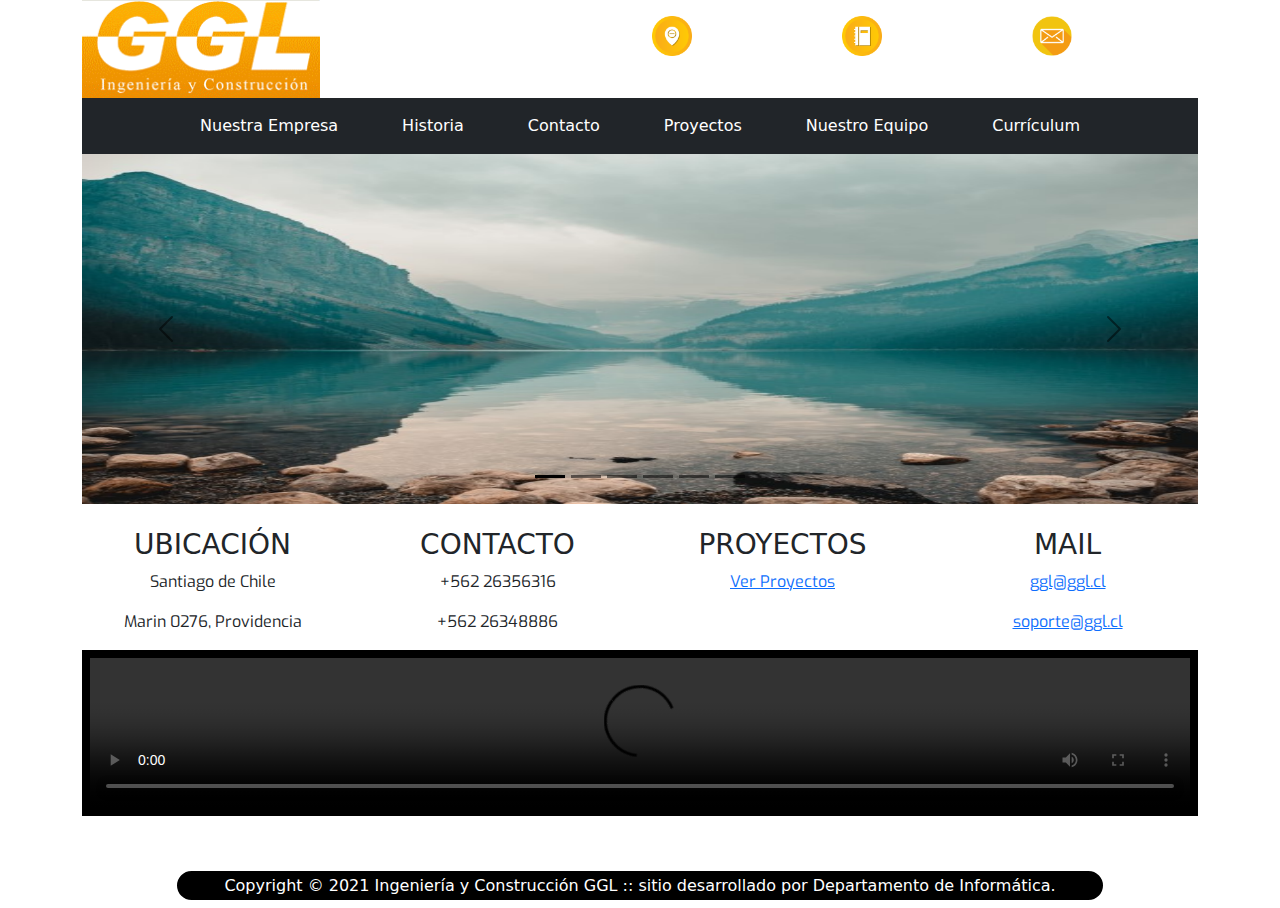
==== index.html @ 4b029223 "agregando video" ====
<!DOCTYPE html>
<html lang="en">
<head>
    <meta charset="UTF-8">
    <meta name="viewport" content="width=device-width, initial-scale=1.0">
    <title>GGL</title>
    
    <link rel="shortcut icon" type="image/x-icon" href="images/favicon.ico">
    <link rel="stylesheet" href="css/bootstrap.min.css">
    <link rel="stylesheet" href="css/style.css">
    <link rel="preconnect" href="https://fonts.gstatic.com">
    <link href="https://fonts.googleapis.com/css2?family=Exo:wght@300&display=swap" rel="stylesheet">

</head>
<body>


<div class="container-md">
    <div class="row">
        
            <div class="col-md-6">
                <a href="index.html"><img src="images/ggl.gif" alt="logo" height="98"></a>
            </div>

            <div class="col-3 col-sm-3 col-md-2">
                <figure class="figure my-3">
                    <a href="https://goo.gl/maps/pduAFZhbrgpneGsy5"><img src="images/address.png" alt="search" height="40"></a>
                </figure>
            </div>
            

            <div class="col-3 col-sm-3 col-md-2">
                <figure class="figure my-3">
                    <a href="Contacto.html#phone0"><img src="images/phone.png" alt="phone" height="40"></a>
                </figure>
            </div>
    
            <div class="col-3 col-sm-3 col-md-2">
                <figure class="figure my-3">
                <a href="mailto:ggl@ggl.cl"><img src="images/mail.png" alt="mail" height="40"></a>
                </figure>
            </div>
    
    </div>
</div>


<div class="container-md">
    <nav class="navbar navbar-expand-md navbar-dark bg-dark">
        <button class="navbar-toggler" type="button" data-bs-toggle="collapse" data-bs-target="#navbarTogglerDemo03" aria-controls="navbarTogglerDemo03" aria-expanded="false" aria-label="Toggle navigation">
            <span class="navbar-toggler-icon"></span>
        </button>
        <div class="collapse navbar-collapse" id="navbarTogglerDemo03">

            <ul class="navbar-nav mx-auto">

                <li class="nav-item mx-2 mx-sm-2 mx-md-2 mx-lg-4 mx-xl-4">
                    <a class="nav-link active" href="NuestraEmpresa.html">Nuestra Empresa</a>
                </li>

                <li class="nav-item mx-2 mx-sm-2 mx-md-2 mx-lg-4 mx-xl-4">
                    <a class="nav-link active" href="Historia.html">Historia</a>
                </li>

                <li class="nav-item mx-2 mx-sm-2 mx-md-2 mx-lg-4 mx-xl-4">
                    <a class="nav-link active" href="Contacto.html">Contacto</a>
                </li>

                <li class="nav-item mx-2 mx-sm-2 mx-md-2 mx-lg-4 mx-xl-4">
                    <a class="nav-link active" href="Proyectos.html">Proyectos</a>
                </li>

                <li class="nav-item mx-2 mx-sm-2 mx-md-2 mx-lg-4 mx-xl-4">
                    <a class="nav-link active" href="NuestroEquipo.html">Nuestro Equipo</a>
                </li>

                <li class="nav-item mx-2 mx-sm-2 mx-md-2 mx-lg-4 mx-xl-4">
                    <a class="nav-link active" href="Curriculum.html">Currículum</a>
                </li>

            </ul>

        </div>
    </nav>
</div>    


<div class="container-md">

    <div id="carouselExampleDark" class="carousel carousel-dark slide" data-bs-ride="carousel">
        <ol class="carousel-indicators">
            <li data-bs-target="#carouselExampleDark" data-bs-slide-to="0" class="active"></li>
            <li data-bs-target="#carouselExampleDark" data-bs-slide-to="1"></li>
            <li data-bs-target="#carouselExampleDark" data-bs-slide-to="2"></li>
            <li data-bs-target="#carouselExampleDark" data-bs-slide-to="4"></li>
            <li data-bs-target="#carouselExampleDark" data-bs-slide-to="5"></li>
            <li data-bs-target="#carouselExampleDark" data-bs-slide-to="6"></li>
        </ol>
        <div class="carousel-inner">
            <div class="carousel-item active" data-bs-interval="2000">
                <!-- <img src="Educacional/Educacional1.jpg" class="d-block w-100" height="400" alt="..."> -->
                <img src="images/1-marlon-martinez(1).jpg" width="100%" height="350" alt="...">
            </div>
    
            <div class="carousel-item" data-bs-interval="2000">
                <img src="images/2-pok-rie(1).jpg" width="100%"  height="350" alt="...">
            </div>
    
            <div class="carousel-item" data-bs-interval="2000">
                <img src="images/3pexels-martin-damboldt-(1).jpg" width="100%" height="350" alt="...">
            </div>
    
            <div class="carousel-item" data-bs-interval="2000">
                <img src="images/4pexels-james-wheeler(1).jpg" width="100%" height="350" alt="...">
            </div>

            <div class="carousel-item" data-bs-interval="2000">
                <img src="images/5pexels-ian-turnell(1).jpg" width="100%" height="350" alt="...">
            </div>

            <div class="carousel-item" data-bs-interval="2000">
                <img src="images/6pexels-pixabay(1).jpg" width="100%" height="350" alt="...">
            </div>

        </div>
    
        <a class="carousel-control-prev" href="#carouselExampleDark" role="button" data-bs-slide="prev">
            <span class="carousel-control-prev-icon" aria-hidden="true"></span>
            <!-- <span class="visually-hidden">Previous</span> -->
        </a>
        <a class="carousel-control-next" href="#carouselExampleDark" role="button" data-bs-slide="next">
            <span class="carousel-control-next-icon" aria-hidden="true"></span>
            <!-- <span class="visually-hidden">Next</span> -->
        </a>
    </div>
    
</div>

<br>




<div class="container-md">
    <div class="row">
        
        <div class="col-md-3">
            <h3>UBICACIÓN</h3>
            <p>Santiago de Chile</p>
            <p>Marin 0276, Providencia</p>
        </div>

        <div class="col-md-3">
            <h3>CONTACTO</h3>
            <p>+562 26356316</p>
            <p>+562 26348886</p>
        </div>    

        <div class="col-md-3">
            <h3>PROYECTOS</h3>
            <a href="Proyectos.html"><p>Ver Proyectos</p></a>
        </div>

        <div class="col-md-3">
            <h3>MAIL</h3>
            <p><a href="mailto:ggl@ggl.cl?Subject=Interesado%20en%20sus%20servicios">ggl@ggl.cl</a></p>
            <p><a href="mailto:soporte@ggl.cl?Subject=Interesado%20en%20sus%20servicios">soporte@ggl.cl</a></p>
        </div>

    </div>
</div>


<div class="container-md">
<div class="ratio-16x9">
    <!-- insersión desde youtube -->
    <!-- <iframe width="100%" height="400" src="https://www.youtube.com/embed/Ow6WfDL_cuk" frameborder="0" allow="accelerometer; autoplay; clipboard-write; encrypted-media; gyroscope; picture-in-picture" allowfullscreen autoplay></iframe> -->
    <video src="movies/dronLiviano.mp4" width="100%" autoplay controls loop></video>
</div>
</div>



<div class="container-md">
    <div class="row">

        <div class="col-md-1">

        </div>

        <div class="col-md-10">
        <br><br><h6>Copyright © 2021 Ingeniería y Construcción GGL :: sitio desarrollado por Departamento de Informática.</h6>
        </div>

        <div class="col-md-1">
            
        </div>

    </div>
    
</div>

    <script src="js_bootstrap_bundle_with_popper/bootstrap.bundle.min.js"></script>
</body>
</html>
---- css/style.css ----
/* .nav-link{
    padding-top: 1em;
    margin-left: 0.3cm;
    line-height: 0.3cm;
    
} */


h3{
    text-align: center;
    
}
p{
    text-align: center;
    font-family: 'Exo', sans-serif;
}

h6{
    border: solid 5px black;
    text-align: center;
    color: white;
    background-color: black;
    border-radius: 1.5em;
}

video{
    border: 0.5em solid black;
}
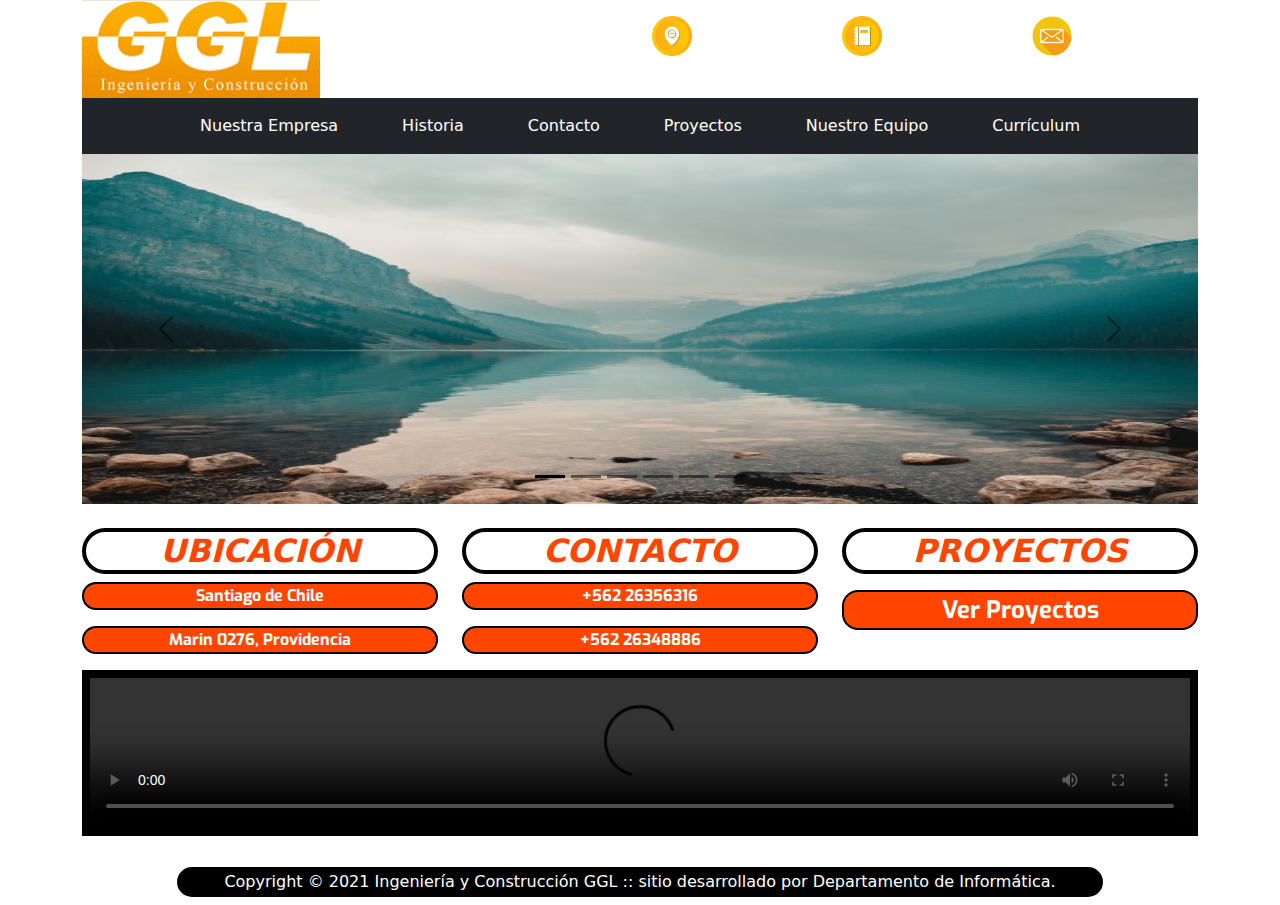
==== commit b1518d3e: "arreglando index" ====
--- a/index.html
+++ b/index.html
@@ -37,7 +37,7 @@
     
             <div class="col-3 col-sm-3 col-md-2">
                 <figure class="figure my-3">
-                <a href="mailto:ggl@ggl.cl"><img src="images/mail.png" alt="mail" height="40"></a>
+                <a href="mailto:soporte@ggl.cl"><img src="images/mail.png" alt="mail" height="40"></a>
                 </figure>
             </div>
     
@@ -144,28 +144,23 @@
 <div class="container-md">
     <div class="row">
         
-        <div class="col-md-3">
+        <div class="col-md-4">
             <h3>UBICACIÓN</h3>
             <p>Santiago de Chile</p>
             <p>Marin 0276, Providencia</p>
         </div>
 
-        <div class="col-md-3">
+        <div class="col-md-4">
             <h3>CONTACTO</h3>
             <p>+562 26356316</p>
             <p>+562 26348886</p>
         </div>    
 
-        <div class="col-md-3">
-            <h3>PROYECTOS</h3>
-            <a href="Proyectos.html"><p>Ver Proyectos</p></a>
-        </div>
-
-        <div class="col-md-3">
-            <h3>MAIL</h3>
-            <p><a href="mailto:ggl@ggl.cl?Subject=Interesado%20en%20sus%20servicios">ggl@ggl.cl</a></p>
-            <p><a href="mailto:soporte@ggl.cl?Subject=Interesado%20en%20sus%20servicios">soporte@ggl.cl</a></p>
-        </div>
+        <div class="col-md-4">
+            <h3 id="margen">PROYECTOS</h3>
+            <p><a href="Proyectos.html">Ver Proyectos</a></p>
+        </div>
+
 
     </div>
 </div>
@@ -175,7 +170,8 @@
 <div class="ratio-16x9">
     <!-- insersión desde youtube -->
     <!-- <iframe width="100%" height="400" src="https://www.youtube.com/embed/Ow6WfDL_cuk" frameborder="0" allow="accelerometer; autoplay; clipboard-write; encrypted-media; gyroscope; picture-in-picture" allowfullscreen autoplay></iframe> -->
-    <video src="movies/dronLiviano.mp4" width="100%" autoplay controls loop></video>
+    <video src="movies/dronLiviano.mp4" width="100%" controls></video>
+    <!-- <video src="movies/dronLiviano.mp4" width="100%" autoplay controls loop></video> -->
 </div>
 </div>
 
@@ -189,7 +185,7 @@
         </div>
 
         <div class="col-md-10">
-        <br><br><h6>Copyright © 2021 Ingeniería y Construcción GGL :: sitio desarrollado por Departamento de Informática.</h6>
+        <br><h6>Copyright © 2021 Ingeniería y Construcción GGL :: sitio desarrollado por Departamento de Informática.</h6>
         </div>
 
         <div class="col-md-1">
--- a/css/style.css
+++ b/css/style.css
@@ -8,12 +8,33 @@
 
 h3{
     text-align: center;
-    
+    font-weight: bold;
+    border: 4px solid black;
+    border-radius: 1em;
+    color: orangered;
+    font-size: 2em;
+    font-style: italic;
 }
+
 p{
     text-align: center;
     font-family: 'Exo', sans-serif;
+    border: 2px solid black;
+    background-color: orangered;
+    color: white;
+    border-radius: 1em;
+    font-size: 1em;
+    font-weight: bold;
 }
+
+p a{
+    text-decoration: none;
+    color: white;
+    font-size: 1em;
+    justify-content: center;
+    font-size: 1.5em;
+}
+
 
 h6{
     border: solid 5px black;
@@ -25,4 +46,8 @@
 
 video{
     border: 0.5em solid black;
+}
+
+#margen{
+    margin-bottom: .5em;
 }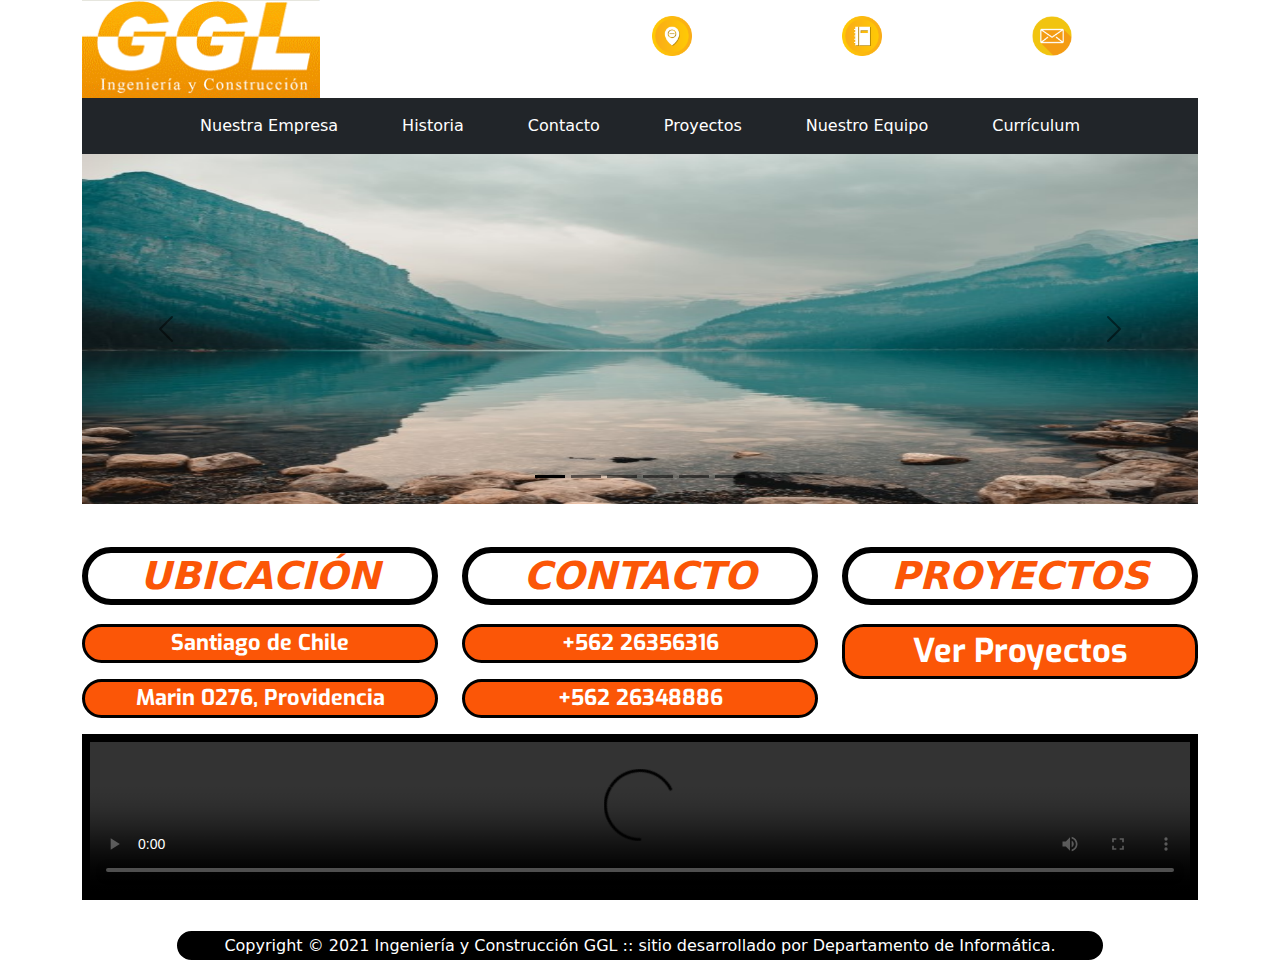
==== commit a71d476e: "contenedores centrados" ====
--- a/index.html
+++ b/index.html
@@ -144,19 +144,19 @@
 <div class="container-md">
     <div class="row">
         
-        <div class="col-md-4">
+        <div class="col-9 mx-auto col-md-4">
             <h3>UBICACIÓN</h3>
             <p>Santiago de Chile</p>
             <p>Marin 0276, Providencia</p>
         </div>
 
-        <div class="col-md-4">
+        <div class="col-9 mx-auto col-md-4">
             <h3>CONTACTO</h3>
             <p>+562 26356316</p>
             <p>+562 26348886</p>
         </div>    
 
-        <div class="col-md-4">
+        <div class="col-9 mx-auto col-md-4">
             <h3 id="margen">PROYECTOS</h3>
             <p><a href="Proyectos.html">Ver Proyectos</a></p>
         </div>
--- a/css/style.css
+++ b/css/style.css
@@ -9,21 +9,23 @@
 h3{
     text-align: center;
     font-weight: bold;
-    border: 4px solid black;
+    border: 6px solid black;
     border-radius: 1em;
-    color: orangered;
-    font-size: 2em;
+    color: #fb5607;
+    font-size: 3vw;
+    font-weight: bold;
     font-style: italic;
+    margin: .5em 0 .5em 0;
 }
 
 p{
     text-align: center;
     font-family: 'Exo', sans-serif;
-    border: 2px solid black;
-    background-color: orangered;
+    border: 3px solid black;
+    background-color: #fb5607;
     color: white;
     border-radius: 1em;
-    font-size: 1em;
+    font-size: 1.7vw;
     font-weight: bold;
 }
 
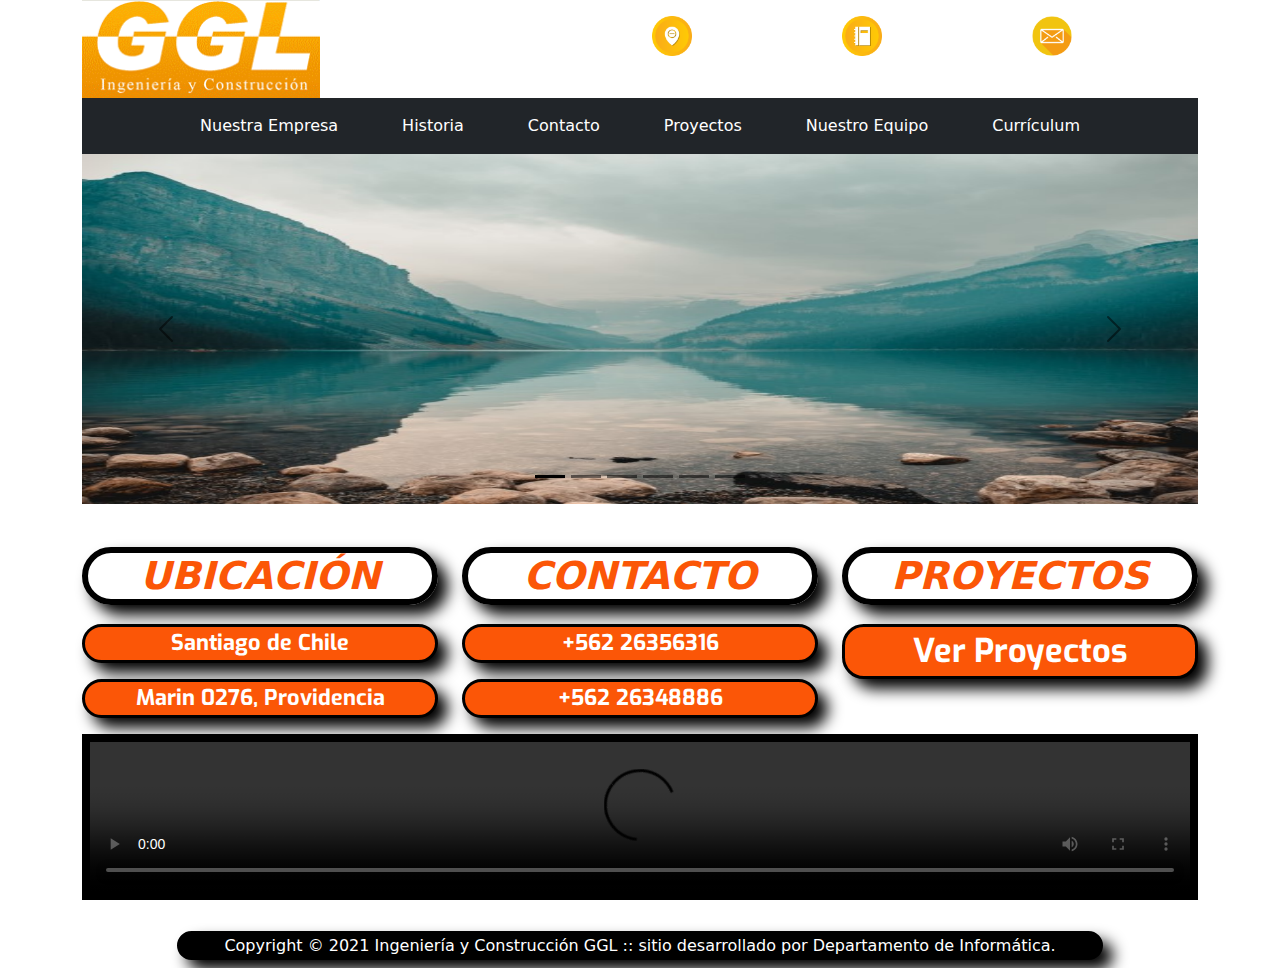
==== commit ef9dd65d: "agregando sombra en index, y hover a menu" ====
--- a/index.html
+++ b/index.html
@@ -55,27 +55,27 @@
             <ul class="navbar-nav mx-auto">
 
                 <li class="nav-item mx-2 mx-sm-2 mx-md-2 mx-lg-4 mx-xl-4">
-                    <a class="nav-link active" href="NuestraEmpresa.html">Nuestra Empresa</a>
-                </li>
-
-                <li class="nav-item mx-2 mx-sm-2 mx-md-2 mx-lg-4 mx-xl-4">
-                    <a class="nav-link active" href="Historia.html">Historia</a>
-                </li>
-
-                <li class="nav-item mx-2 mx-sm-2 mx-md-2 mx-lg-4 mx-xl-4">
-                    <a class="nav-link active" href="Contacto.html">Contacto</a>
-                </li>
-
-                <li class="nav-item mx-2 mx-sm-2 mx-md-2 mx-lg-4 mx-xl-4">
-                    <a class="nav-link active" href="Proyectos.html">Proyectos</a>
-                </li>
-
-                <li class="nav-item mx-2 mx-sm-2 mx-md-2 mx-lg-4 mx-xl-4">
-                    <a class="nav-link active" href="NuestroEquipo.html">Nuestro Equipo</a>
-                </li>
-
-                <li class="nav-item mx-2 mx-sm-2 mx-md-2 mx-lg-4 mx-xl-4">
-                    <a class="nav-link active" href="Curriculum.html">Currículum</a>
+                    <a class="nav-link active menu" href="NuestraEmpresa.html">Nuestra Empresa</a>
+                </li>
+
+                <li class="nav-item mx-2 mx-sm-2 mx-md-2 mx-lg-4 mx-xl-4">
+                    <a class="nav-link active menu" href="Historia.html">Historia</a>
+                </li>
+
+                <li class="nav-item mx-2 mx-sm-2 mx-md-2 mx-lg-4 mx-xl-4">
+                    <a class="nav-link active menu" href="Contacto.html">Contacto</a>
+                </li>
+
+                <li class="nav-item mx-2 mx-sm-2 mx-md-2 mx-lg-4 mx-xl-4">
+                    <a class="nav-link active menu" href="Proyectos.html">Proyectos</a>
+                </li>
+
+                <li class="nav-item mx-2 mx-sm-2 mx-md-2 mx-lg-4 mx-xl-4">
+                    <a class="nav-link active menu" href="NuestroEquipo.html">Nuestro Equipo</a>
+                </li>
+
+                <li class="nav-item mx-2 mx-sm-2 mx-md-2 mx-lg-4 mx-xl-4">
+                    <a class="nav-link active menu" href="Curriculum.html">Currículum</a>
                 </li>
 
             </ul>
@@ -145,20 +145,20 @@
     <div class="row">
         
         <div class="col-9 mx-auto col-md-4">
-            <h3>UBICACIÓN</h3>
-            <p>Santiago de Chile</p>
-            <p>Marin 0276, Providencia</p>
+            <h3 class="sombra">UBICACIÓN</h3>
+            <p class="naranja">Santiago de Chile</p>
+            <p class="naranja">Marin 0276, Providencia</p>
         </div>
 
         <div class="col-9 mx-auto col-md-4">
-            <h3>CONTACTO</h3>
-            <p>+562 26356316</p>
-            <p>+562 26348886</p>
+            <h3 class="sombra">CONTACTO</h3>
+            <p class="naranja">+562 26356316</p>
+            <p class="naranja">+562 26348886</p>
         </div>    
 
         <div class="col-9 mx-auto col-md-4">
-            <h3 id="margen">PROYECTOS</h3>
-            <p><a href="Proyectos.html">Ver Proyectos</a></p>
+            <h3 id="margen" class="sombra">PROYECTOS</h3>
+            <p class="naranja"><a href="Proyectos.html">Ver Proyectos</a></p>
         </div>
 
 
@@ -185,7 +185,7 @@
         </div>
 
         <div class="col-md-10">
-        <br><h6>Copyright © 2021 Ingeniería y Construcción GGL :: sitio desarrollado por Departamento de Informática.</h6>
+        <br><h6 class="sombra">Copyright © 2021 Ingeniería y Construcción GGL :: sitio desarrollado por Departamento de Informática.</h6>
         </div>
 
         <div class="col-md-1">
--- a/css/style.css
+++ b/css/style.css
@@ -52,4 +52,30 @@
 
 #margen{
     margin-bottom: .5em;
-}+}
+
+.naranja{
+    background-color: #fb5607;
+    color: white;
+    box-shadow: 10px 10px 15px black;
+}
+
+
+.naranja:hover{
+    background-color: coral;
+    color: white;
+}
+
+.sombra{
+    box-shadow: 10px 10px 15px black;
+}
+
+.menu:hover{
+    border-radius: 50%;
+    background-color: #fb5607;
+    color: white;
+    font-size: 1vw;
+    border: 2px solid white;
+}
+
+
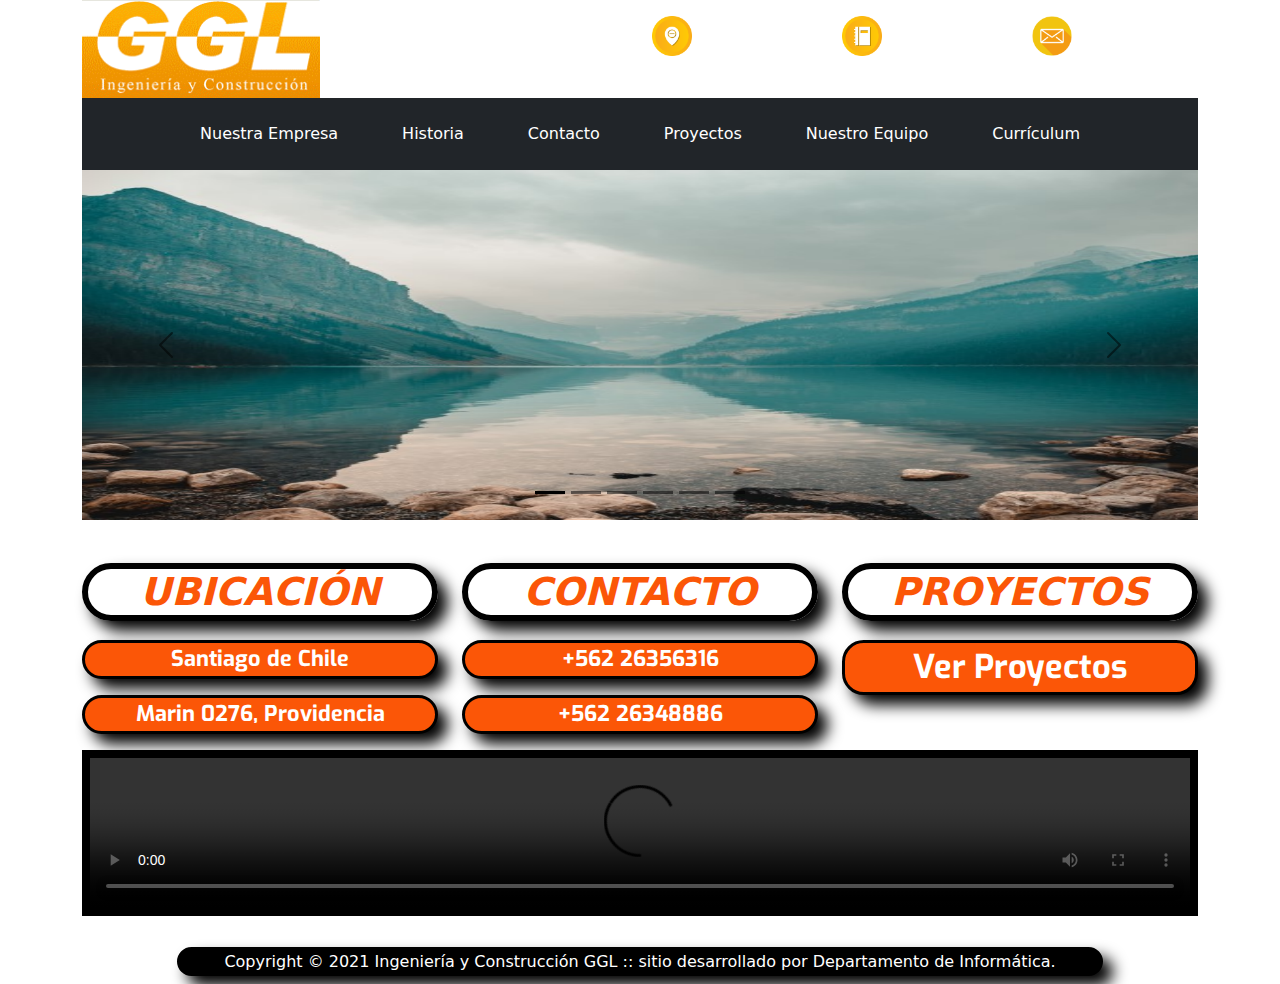
==== commit 2c3ddf0b: "agregando hover y sombra al sitio" ====
--- a/index.html
+++ b/index.html
@@ -52,30 +52,30 @@
         </button>
         <div class="collapse navbar-collapse" id="navbarTogglerDemo03">
 
-            <ul class="navbar-nav mx-auto">
-
-                <li class="nav-item mx-2 mx-sm-2 mx-md-2 mx-lg-4 mx-xl-4">
-                    <a class="nav-link active menu" href="NuestraEmpresa.html">Nuestra Empresa</a>
-                </li>
-
-                <li class="nav-item mx-2 mx-sm-2 mx-md-2 mx-lg-4 mx-xl-4">
-                    <a class="nav-link active menu" href="Historia.html">Historia</a>
-                </li>
-
-                <li class="nav-item mx-2 mx-sm-2 mx-md-2 mx-lg-4 mx-xl-4">
-                    <a class="nav-link active menu" href="Contacto.html">Contacto</a>
-                </li>
-
-                <li class="nav-item mx-2 mx-sm-2 mx-md-2 mx-lg-4 mx-xl-4">
-                    <a class="nav-link active menu" href="Proyectos.html">Proyectos</a>
-                </li>
-
-                <li class="nav-item mx-2 mx-sm-2 mx-md-2 mx-lg-4 mx-xl-4">
-                    <a class="nav-link active menu" href="NuestroEquipo.html">Nuestro Equipo</a>
-                </li>
-
-                <li class="nav-item mx-2 mx-sm-2 mx-md-2 mx-lg-4 mx-xl-4">
-                    <a class="nav-link active menu" href="Curriculum.html">Currículum</a>
+            <ul class="navbar-nav mx-auto mt-2 mb-2">
+
+                <li class="nav-item mx-2 mx-sm-2 mx-md-2 mx-lg-4 mx-xl-4 menu">
+                    <a class="nav-link active" href="NuestraEmpresa.html">Nuestra Empresa</a>
+                </li>
+
+                <li class="nav-item mx-2 mx-sm-2 mx-md-2 mx-lg-4 mx-xl-4 menu">
+                    <a class="nav-link active" href="Historia.html">Historia</a>
+                </li>
+
+                <li class="nav-item mx-2 mx-sm-2 mx-md-2 mx-lg-4 mx-xl-4 menu">
+                    <a class="nav-link active" href="Contacto.html">Contacto</a>
+                </li>
+
+                <li class="nav-item mx-2 mx-sm-2 mx-md-2 mx-lg-4 mx-xl-4 menu">
+                    <a class="nav-link active" href="Proyectos.html">Proyectos</a>
+                </li>
+
+                <li class="nav-item mx-2 mx-sm-2 mx-md-2 mx-lg-4 mx-xl-4 menu">
+                    <a class="nav-link active" href="NuestroEquipo.html">Nuestro Equipo</a>
+                </li>
+
+                <li class="nav-item mx-2 mx-sm-2 mx-md-2 mx-lg-4 mx-xl-4 menu">
+                    <a class="nav-link active" href="Curriculum.html">Currículum</a>
                 </li>
 
             </ul>
--- a/css/style.css
+++ b/css/style.css
@@ -71,11 +71,11 @@
 }
 
 .menu:hover{
-    border-radius: 50%;
+    border-radius: 1em;
     background-color: #fb5607;
     color: white;
-    font-size: 1vw;
     border: 2px solid white;
+    padding: 0 1em 0 1em;
 }
 
 
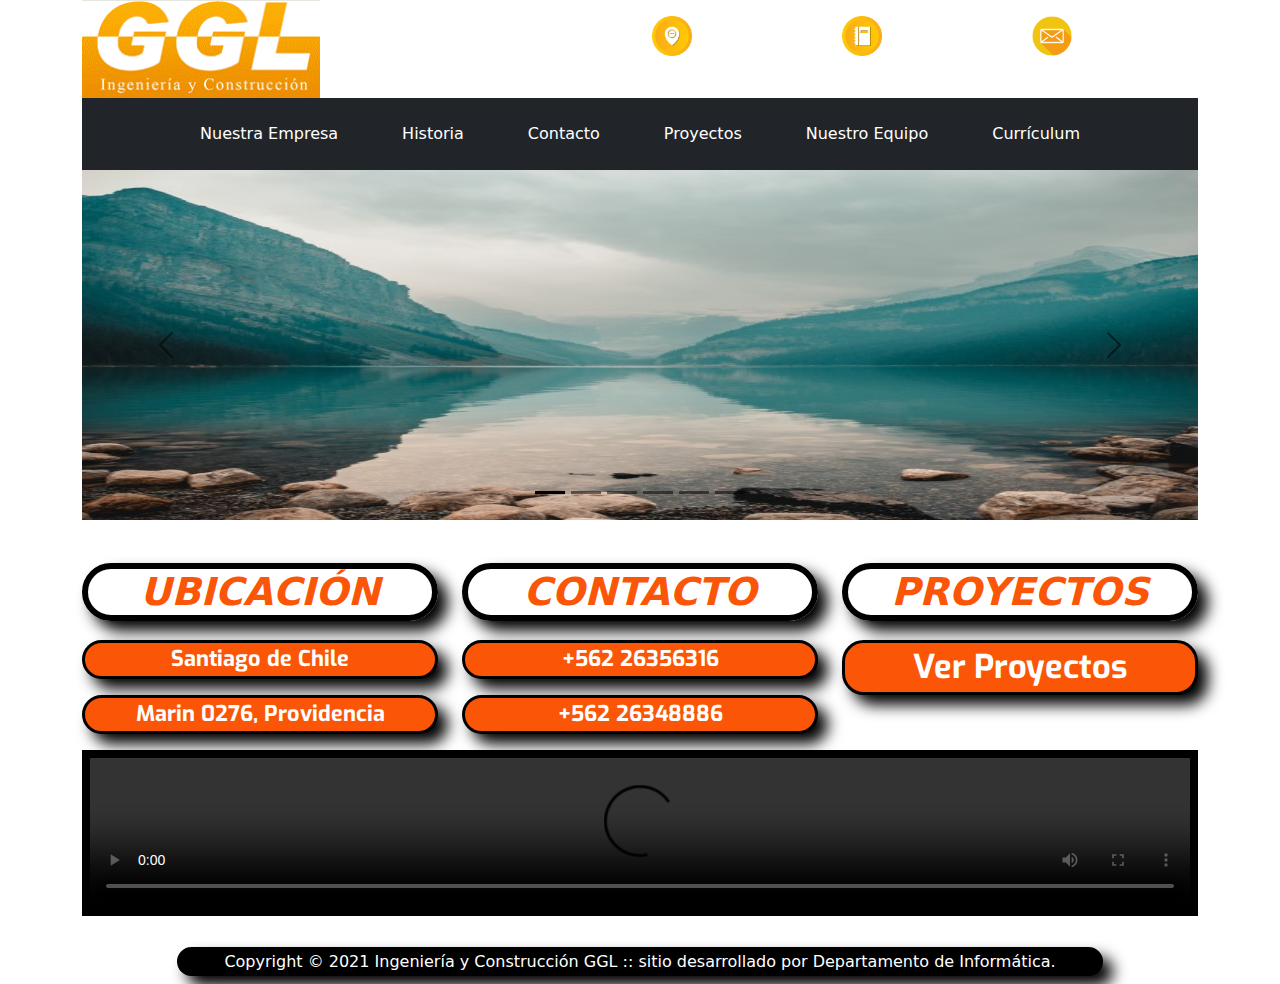
==== commit f111e569: "modificando página gracias" ====
--- a/index.html
+++ b/index.html
@@ -25,6 +25,7 @@
             <div class="col-3 col-sm-3 col-md-2">
                 <figure class="figure my-3">
                     <a href="https://goo.gl/maps/pduAFZhbrgpneGsy5"><img src="images/address.png" alt="search" height="40"></a>
+                    <!-- <a href="https://api.whatsapp.com/send?phone=56912345678&text=Hola,+estoy+interesado+en+sus+servicios"><img src="images/Whatsapp.png" height="40"></a> -->
                 </figure>
             </div>
             
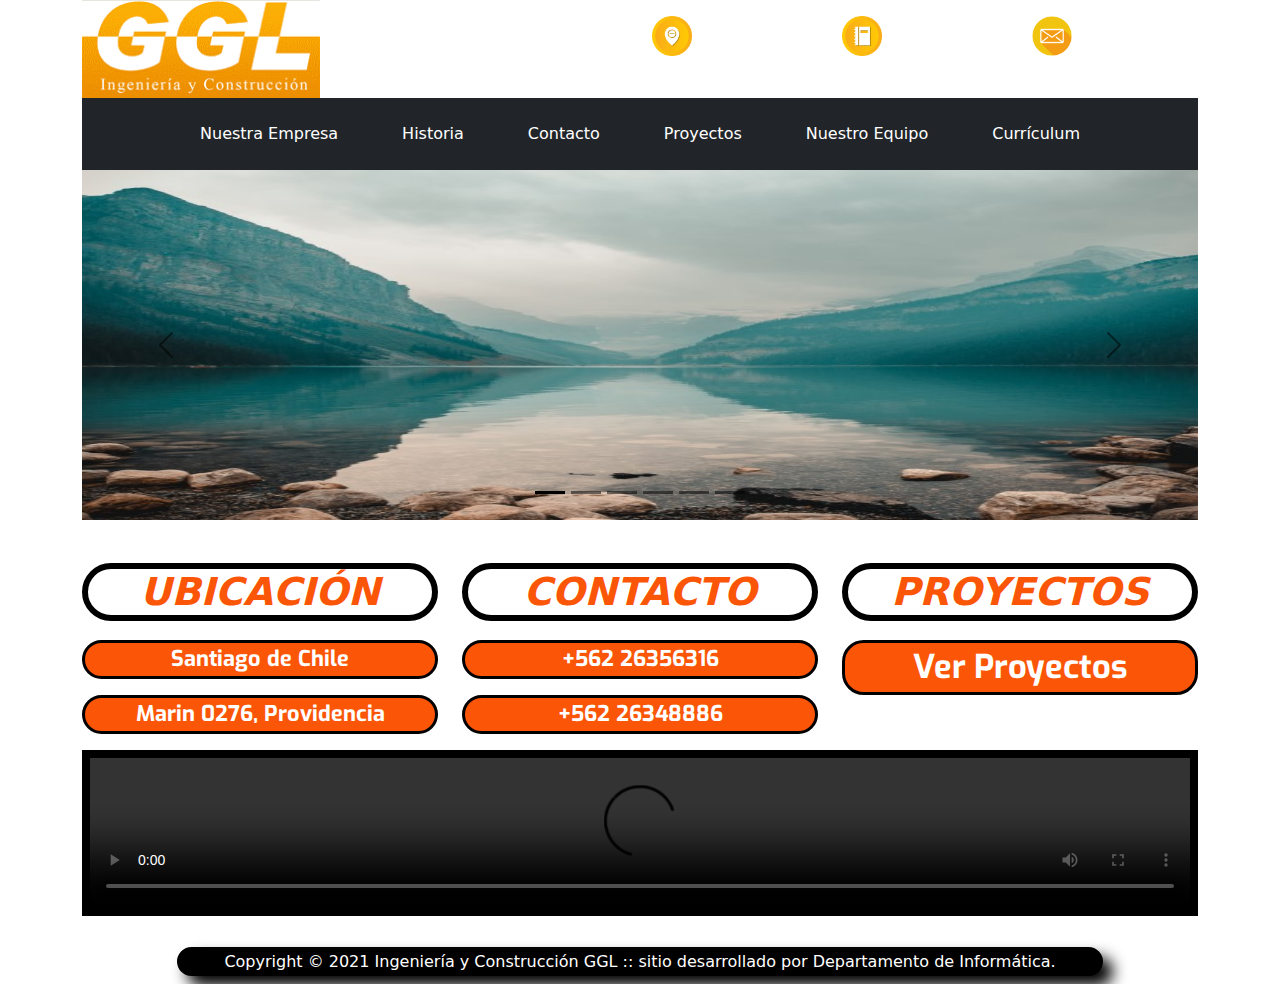
==== commit 97f17abc: "Arreglando Index" ====
--- a/index.html
+++ b/index.html
@@ -55,28 +55,28 @@
 
             <ul class="navbar-nav mx-auto mt-2 mb-2">
 
-                <li class="nav-item mx-2 mx-sm-2 mx-md-2 mx-lg-4 mx-xl-4 menu">
-                    <a class="nav-link active" href="NuestraEmpresa.html">Nuestra Empresa</a>
-                </li>
-
-                <li class="nav-item mx-2 mx-sm-2 mx-md-2 mx-lg-4 mx-xl-4 menu">
-                    <a class="nav-link active" href="Historia.html">Historia</a>
-                </li>
-
-                <li class="nav-item mx-2 mx-sm-2 mx-md-2 mx-lg-4 mx-xl-4 menu">
-                    <a class="nav-link active" href="Contacto.html">Contacto</a>
-                </li>
-
-                <li class="nav-item mx-2 mx-sm-2 mx-md-2 mx-lg-4 mx-xl-4 menu">
-                    <a class="nav-link active" href="Proyectos.html">Proyectos</a>
-                </li>
-
-                <li class="nav-item mx-2 mx-sm-2 mx-md-2 mx-lg-4 mx-xl-4 menu">
-                    <a class="nav-link active" href="NuestroEquipo.html">Nuestro Equipo</a>
-                </li>
-
-                <li class="nav-item mx-2 mx-sm-2 mx-md-2 mx-lg-4 mx-xl-4 menu">
-                    <a class="nav-link active" href="Curriculum.html">Currículum</a>
+                <li class="nav-item mx-2 mx-sm-2 mx-md-2 mx-lg-4 mx-xl-4">
+                    <a id="menu" class="nav-link active" href="NuestraEmpresa.html">Nuestra Empresa</a>
+                </li>
+
+                <li class="nav-item mx-2 mx-sm-2 mx-md-2 mx-lg-4 mx-xl-4">
+                    <a id="menu" class="nav-link active" href="Historia.html">Historia</a>
+                </li>
+
+                <li class="nav-item mx-2 mx-sm-2 mx-md-2 mx-lg-4 mx-xl-4">
+                    <a id="menu" class="nav-link active" href="Contacto.html">Contacto</a>
+                </li>
+
+                <li class="nav-item mx-2 mx-sm-2 mx-md-2 mx-lg-4 mx-xl-4">
+                    <a id="menu" class="nav-link active" href="Proyectos.html">Proyectos</a>
+                </li>
+
+                <li class="nav-item mx-2 mx-sm-2 mx-md-2 mx-lg-4 mx-xl-4">
+                    <a id="menu" class="nav-link active" href="NuestroEquipo.html">Nuestro Equipo</a>
+                </li>
+
+                <li class="nav-item mx-2 mx-sm-2 mx-md-2 mx-lg-4 mx-xl-4">
+                    <a id="menu" class="nav-link active" href="Curriculum.html">Currículum</a>
                 </li>
 
             </ul>
@@ -146,20 +146,20 @@
     <div class="row">
         
         <div class="col-9 mx-auto col-md-4">
-            <h3 class="sombra">UBICACIÓN</h3>
-            <p class="naranja">Santiago de Chile</p>
-            <p class="naranja">Marin 0276, Providencia</p>
+            <h3>UBICACIÓN</h3>
+            <p>Santiago de Chile</p>
+            <p>Marin 0276, Providencia</p>
         </div>
 
         <div class="col-9 mx-auto col-md-4">
-            <h3 class="sombra">CONTACTO</h3>
-            <p class="naranja">+562 26356316</p>
-            <p class="naranja">+562 26348886</p>
+            <h3>CONTACTO</h3>
+            <p>+562 26356316</p>
+            <p>+562 26348886</p>
         </div>    
 
         <div class="col-9 mx-auto col-md-4">
-            <h3 id="margen" class="sombra">PROYECTOS</h3>
-            <p class="naranja"><a href="Proyectos.html">Ver Proyectos</a></p>
+            <h3 id="margen">PROYECTOS</h3>
+            <p><a href="Proyectos.html">Ver Proyectos</a></p>
         </div>
 
 
--- a/css/style.css
+++ b/css/style.css
@@ -60,22 +60,16 @@
     box-shadow: 10px 10px 15px black;
 }
 
-
+/* 
 .naranja:hover{
     background-color: coral;
     color: white;
-}
+} */
 
 .sombra{
     box-shadow: 10px 10px 15px black;
 }
 
-.menu:hover{
-    border-radius: 1em;
-    background-color: #fb5607;
-    color: white;
-    border: 2px solid white;
-    padding: 0 1em 0 1em;
+#menu:hover{
+    color: #fb5607;
 }
-
-
